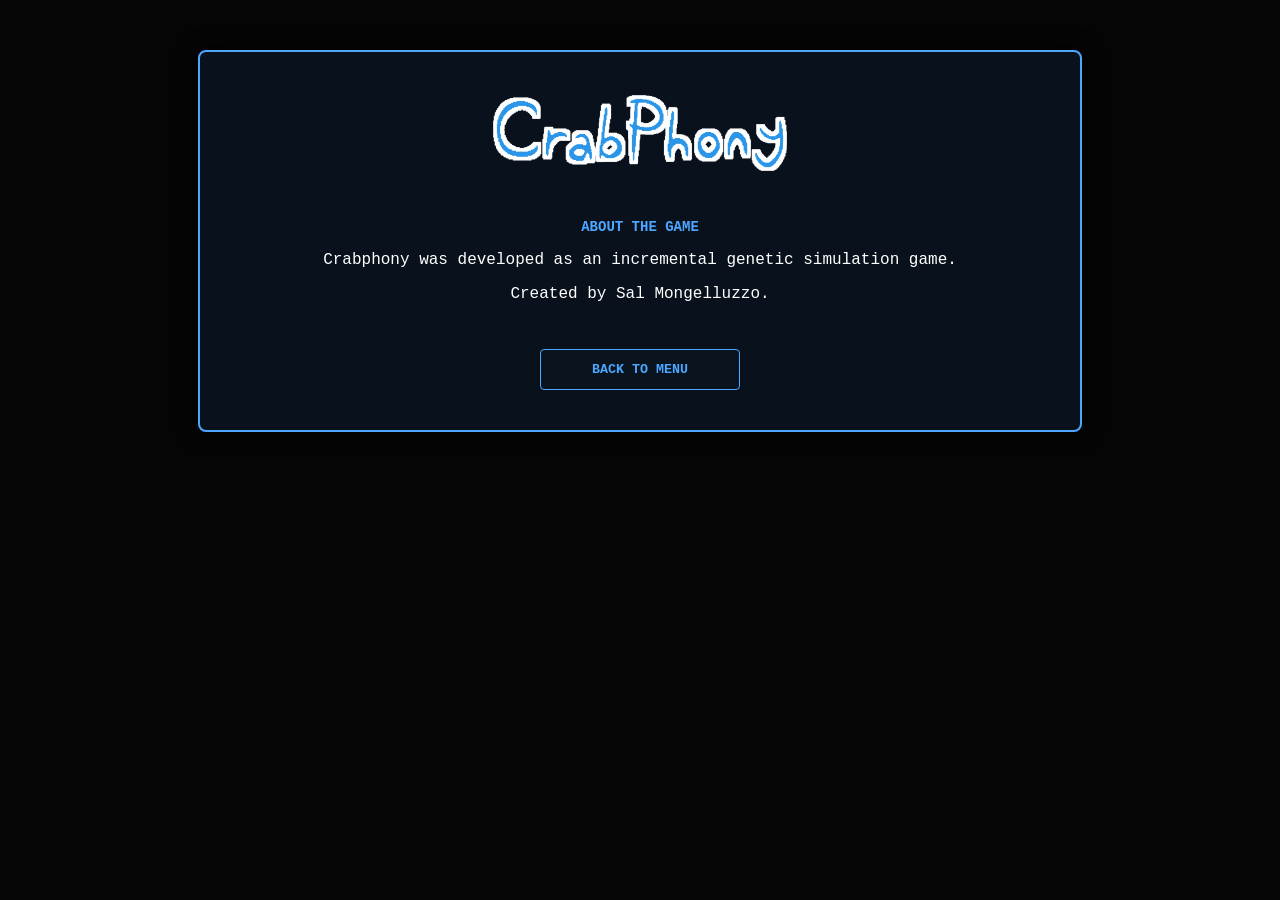
==== about.html @ 5669800d "Add files via upload" ====
<!DOCTYPE html>
<html lang="en">
<head>
    <meta charset="UTF-8">
    <meta name="viewport" content="width=device-width, initial-scale=1.0">
    <title>About | Crabphony</title>
    <link rel="stylesheet" href="style.css">
    <style>
        .page-content {
            background: rgba(10, 20, 30, 0.95);
            border: 2px solid #4da6ff;
            border-radius: 8px;
            padding: 40px;
            max-width: 800px;
            margin: 50px auto;
            text-align: center;
            box-shadow: 0 0 20px rgba(0,0,0,0.8);
        }
    </style>
</head>
<body style="background-image: url('background.gif'); background-size: cover;">
    
    <div class="page-content">
        <img src="crabphony.png" alt="Crabphony" style="max-width: 300px; margin-bottom: 20px;">
        <h2>About The Game</h2>
        
        <p>Crabphony was developed as an incremental genetic simulation game.</p>
        <p>Created by Sal Mongelluzzo.</p>

        <button onclick="window.location.href='/'" style="max-width: 200px; margin-top: 30px;">BACK TO MENU</button>
    </div>

</body>
</html>
---- style.css ----
/* --- GLOBAL RESET & LAYOUT --- */
html, body {
    margin: 0; 
    padding: 0;
    width: 100vw; 
    height: 100vh;
    overflow: hidden; 
    background-color: #050505;
    color: white;
    font-family: 'Courier New', Courier, monospace;
}

/* --- BOOT SCREENS --- */
#loadingScreen {
    position: absolute; top: 0; left: 0;
    width: 100vw; height: 100vh;
    background-color: #000000;
    display: flex; flex-direction: column;
    align-items: center; justify-content: center;
    z-index: 100;
}

#loadingCrab {
    width: 80px;
    image-rendering: pixelated;
    margin-bottom: 20px;
    animation: loadingRainbow 2s linear infinite;
}

@keyframes loadingRainbow {
    0% { filter: hue-rotate(0deg) saturate(3); }
    100% { filter: hue-rotate(360deg) saturate(3); }
}

.loader-bar {
    width: 250px; height: 10px;
    border: 2px solid #ffffff;
    border-radius: 4px; overflow: hidden;
}

.loader-fill {
    height: 100%; width: 0%;
    background-color: #ffffff;
    animation: fillBar 1.5s ease-in-out forwards;
}

@keyframes fillBar {
    to { width: 100%; }
}

#mainMenu {
    position: absolute; top: 0; left: 0;
    width: 100vw; height: 100vh;
    background-image: url('background.gif');
    background-size: cover; background-position: center bottom;
    display: flex; flex-direction: column;
    align-items: center; justify-content: center;
    z-index: 50;
    box-shadow: inset 0 0 150px rgba(0,0,0,0.8);
}

/* Menu Logo Styling */
#menuLogo {
    width: 80%;
    max-width: 600px;
    margin-bottom: 40px;
    filter: drop-shadow(4px 4px 0px #0a141e) drop-shadow(0 0 20px rgba(77,166,255,0.5));
}

.menu-buttons {
    display: flex; flex-direction: column; gap: 15px; width: 250px;
}

/* --- MAIN GAME LAYER --- */
#gameLayer {
    width: 100vw; height: 100vh;
    flex-direction: row; 
}

/* --- SIDEBAR SHOP --- */
#shop {
    width: 350px; min-width: 350px; height: 100vh;
    background: rgba(10, 20, 30, 0.95);
    border-right: 2px solid #4da6ff; padding: 20px; 
    box-sizing: border-box; overflow-y: auto; 
    z-index: 10; box-shadow: 5px 0 15px rgba(0, 0, 0, 0.5);
}

/* Sidebar Logo Styling */
#sidebarLogo {
    width: 100%;
    max-width: 280px;
    display: block;
    margin: 0 auto 10px auto;
    padding-bottom: 15px;
    border-bottom: 2px solid #4da6ff;
}

/* --- THE TANK CANVAS --- */
#gameCanvas {
    flex-grow: 1; min-width: 0; height: 100vh; 
    display: block; cursor: crosshair;
    background-image: url('background.gif');
    background-size: cover; background-position: center bottom;
    background-repeat: no-repeat; background-color: #0a3c59; 
}

/* --- HUD & UI OVERLAYS --- */
#ui {
    position: absolute; top: 20px; left: 370px; 
    z-index: 5; pointer-events: none; 
    background: rgba(0, 0, 0, 0.6); padding: 15px; 
    border-radius: 8px; border-left: 4px solid #ffcc00;
}

#crabKey {
    position: absolute; bottom: 20px; left: 370px; 
    background: rgba(5, 20, 30, 0.9);
    border: 1px solid #4da6ff; border-radius: 8px;
    padding: 12px; display: flex; flex-wrap: wrap;
    max-width: calc(100% - 400px); gap: 15px;
    pointer-events: none; font-size: 10px;
}

/* --- TYPOGRAPHY & BUTTONS --- */
h2 { color: #4da6ff; text-transform: uppercase; margin-top: 20px; font-size: 14px; }

button {
    width: 100%; background: #0a141e; border: 1px solid #4da6ff;
    color: #4da6ff; padding: 12px; font-weight: bold; 
    cursor: pointer; border-radius: 4px; font-family: inherit; transition: all 0.2s;
}

/* Standard Blue Hover for most buttons (including Harvest) */
button:hover:not(:disabled) { background: #4da6ff; color: #050505; box-shadow: 0 0 10px #4da6ff; }
button:disabled { border-color: #222; color: #444; cursor: not-allowed; background: #050505; }

/* Specific Overrides */
#btnHardReset { border-color: #ff4d4d; color: #ff4d4d; }
#btnHardReset:hover:not(:disabled) { background: #ff4d4d; color: white; box-shadow: 0 0 10px #ff4d4d; }

#btnPrestige { border-color: #ffcc00; color: #ffcc00; }
#btnPrestige:hover:not(:disabled) { background: #ffcc00; color: black; box-shadow: 0 0 10px #ffcc00; }

#harvestSelect { width: 100%; margin-bottom: 12px; padding: 10px; background: #000; color: #4da6ff; border: 1px solid #4da6ff; font-family: inherit; font-weight: bold; border-radius: 4px; }

/* --- UTILS --- */
.key-item { display: flex; flex-direction: column; align-items: center; text-align: center; color: white; }
#shop::-webkit-scrollbar { width: 6px; }
#shop::-webkit-scrollbar-track { background: #050505; }
#shop::-webkit-scrollbar-thumb { background: #4da6ff; border-radius: 10px; }
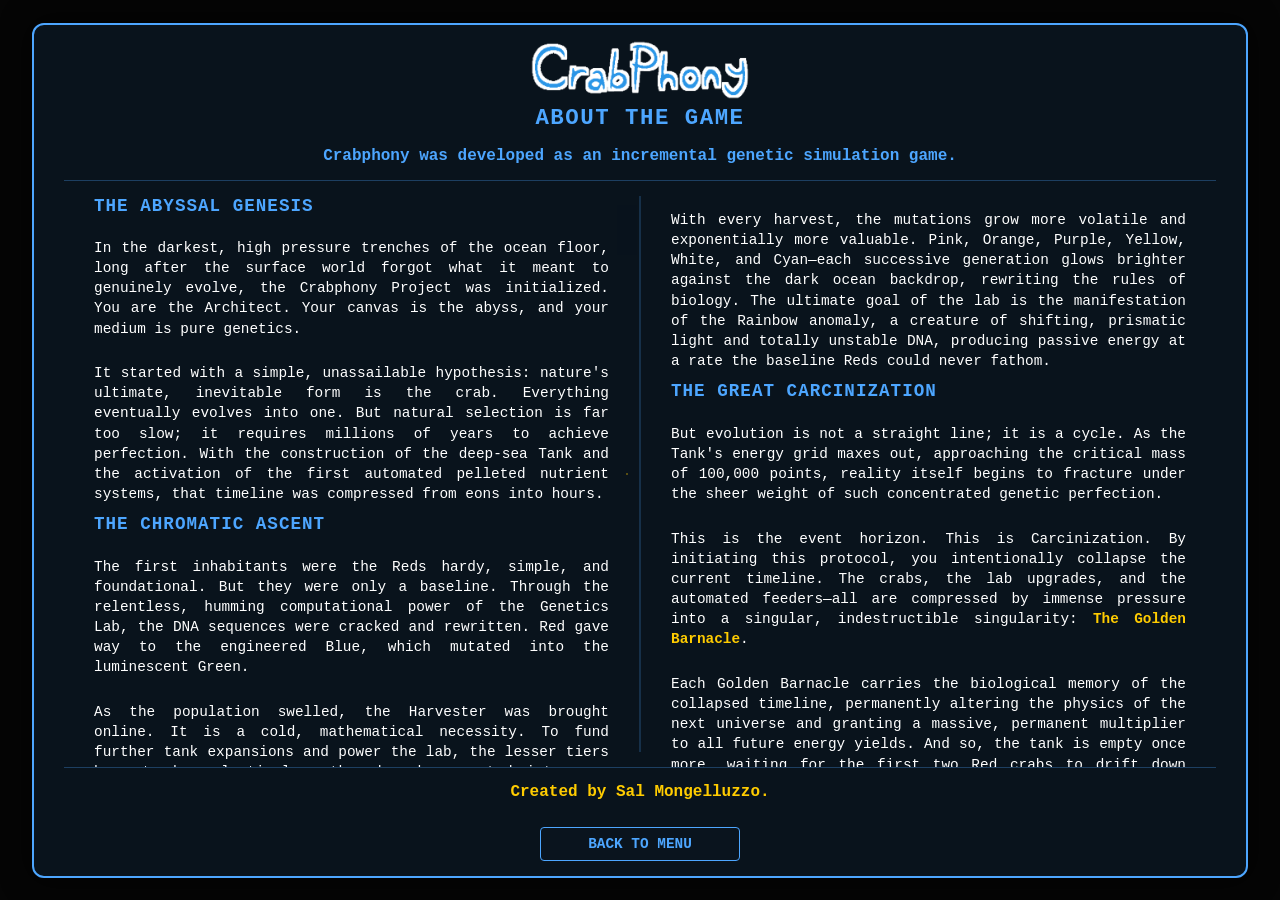
==== commit 2863e9b4: "Add files via upload" ====
--- a/about.html
+++ b/about.html
@@ -6,28 +6,150 @@
     <title>About | Crabphony</title>
     <link rel="stylesheet" href="style.css">
     <style>
+        body {
+            background-image: url('background.gif');
+            background-size: cover;
+            background-attachment: fixed;
+            margin: 0;
+            display: flex;
+            justify-content: center;
+            align-items: center;
+            min-height: 100vh;
+            overflow: hidden; 
+        }
+
         .page-content {
-            background: rgba(10, 20, 30, 0.95);
+            background: rgba(10, 20, 30, 0.96);
             border: 2px solid #4da6ff;
-            border-radius: 8px;
-            padding: 40px;
-            max-width: 800px;
-            margin: 50px auto;
+            border-radius: 12px;
+            padding: 15px 30px;
+            width: 95vw;
+            max-width: 1400px;
+            height: 95vh;
+            display: flex;
+            flex-direction: column;
+            align-items: center;
+            box-shadow: 0 0 30px rgba(0,0,0,0.9);
+            color: #ffffff;
+            box-sizing: border-box;
+            overflow: hidden;
+        }
+        
+        .intro-text {
+            font-weight: bold;
+            font-size: 1em;
+            margin-bottom: 10px;
             text-align: center;
-            box-shadow: 0 0 20px rgba(0,0,0,0.8);
+            color: #4da6ff;
+        }
+
+        .book-container {
+            display: flex;
+            width: 100%;
+            flex-grow: 1;
+            gap: 0;
+            border-top: 1px solid rgba(77, 166, 255, 0.3);
+            border-bottom: 1px solid rgba(77, 166, 255, 0.3);
+            padding: 15px 0;
+            margin: 5px 0;
+            overflow: hidden;
+        }
+
+        .page {
+            flex: 1;
+            text-align: left;
+            padding: 0 30px;
+            box-sizing: border-box;
+            display: flex;
+            flex-direction: column;
+        }
+
+        .page.left {
+            border-right: 2px solid rgba(77, 166, 255, 0.2);
+            position: relative;
+        }
+
+        .page.left::after {
+            content: "";
+            position: absolute;
+            top: 10px;
+            bottom: 10px;
+            right: 2px;
+            width: 20px;
+            background-image: 
+                radial-gradient(circle, rgba(255,204,0,0.4) 1px, transparent 1px),
+                radial-gradient(circle, rgba(255,204,0,0.4) 1px, transparent 1px);
+            background-position: center top, center bottom;
+            background-repeat: no-repeat;
+            opacity: 0.5;
+        }
+
+        .book-container h3 {
+            color: #4da6ff;
+            font-size: 1.1em;
+            margin-top: 0;
+            margin-bottom: 8px;
+            text-transform: uppercase;
+            letter-spacing: 1px;
+        }
+
+        .book-container p {
+            line-height: 1.4;
+            margin-bottom: 10px;
+            font-size: 0.9em;
+            font-weight: normal;
+            text-align: justify;
+        }
+
+        .credits-text {
+            font-weight: bold;
+            font-size: 1em;
+            color: #ffcc00;
+            margin-top: 10px;
+        }
+
+        button {
+            margin-top: 10px;
+            width: 200px;
+            cursor: pointer;
+            padding: 8px;
+            font-size: 0.9em;
         }
     </style>
 </head>
-<body style="background-image: url('background.gif'); background-size: cover;">
+<body>
     
     <div class="page-content">
-        <img src="crabphony.png" alt="Crabphony" style="max-width: 300px; margin-bottom: 20px;">
-        <h2>About The Game</h2>
+        <img src="crabphony.png" alt="Crabphony" style="max-height: 60px; margin-bottom: 5px;">
         
-        <p>Crabphony was developed as an incremental genetic simulation game.</p>
-        <p>Created by Sal Mongelluzzo.</p>
+        <h2 style="font-weight: bold; font-size: 1.4em; margin: 0; text-transform: uppercase; letter-spacing: 1.5px;">About The Game</h2>
+        <p class="intro-text">Crabphony was developed as an incremental genetic simulation game.</p>
+        
+        <div class="book-container">
+            <div class="page left">
+                <h3>The Abyssal Genesis</h3>
+                <p>In the darkest, high pressure trenches of the ocean floor, long after the surface world forgot what it meant to genuinely evolve, the Crabphony Project was initialized. You are the Architect. Your canvas is the abyss, and your medium is pure genetics.</p>
+                <p>It started with a simple, unassailable hypothesis: nature's ultimate, inevitable form is the crab. Everything eventually evolves into one. But natural selection is far too slow; it requires millions of years to achieve perfection. With the construction of the deep-sea Tank and the activation of the first automated pelleted nutrient systems, that timeline was compressed from eons into hours.</p>
 
-        <button onclick="window.location.href='/'" style="max-width: 200px; margin-top: 30px;">BACK TO MENU</button>
+                <h3>The Chromatic Ascent</h3>
+                <p>The first inhabitants were the Reds hardy, simple, and foundational. But they were only a baseline. Through the relentless, humming computational power of the Genetics Lab, the DNA sequences were cracked and rewritten. Red gave way to the engineered Blue, which mutated into the luminescent Green.</p>
+                
+                <p>As the population swelled, the Harvester was brought online. It is a cold, mathematical necessity. To fund further tank expansions and power the lab, the lesser tiers have to be selectively gathered and converted into raw, usable energy points.</p>
+            </div>
+
+            <div class="page right">
+                <p>With every harvest, the mutations grow more volatile and exponentially more valuable. Pink, Orange, Purple, Yellow, White, and Cyan—each successive generation glows brighter against the dark ocean backdrop, rewriting the rules of biology. The ultimate goal of the lab is the manifestation of the Rainbow anomaly, a creature of shifting, prismatic light and totally unstable DNA, producing passive energy at a rate the baseline Reds could never fathom.</p>
+
+                <h3>The Great Carcinization</h3>
+                <p>But evolution is not a straight line; it is a cycle. As the Tank's energy grid maxes out, approaching the critical mass of 100,000 points, reality itself begins to fracture under the sheer weight of such concentrated genetic perfection.</p>
+                <p>This is the event horizon. This is Carcinization. By initiating this protocol, you intentionally collapse the current timeline. The crabs, the lab upgrades, and the automated feeders—all are compressed by immense pressure into a singular, indestructible singularity: <span style="color: #ffcc00; font-weight: bold;">The Golden Barnacle</span>.</p>
+                <p>Each Golden Barnacle carries the biological memory of the collapsed timeline, permanently altering the physics of the next universe and granting a massive, permanent multiplier to all future energy yields. And so, the tank is empty once more, waiting for the first two Red crabs to drift down into the dark. Faster, stronger, and ever closer to the perfect, ultimate Crabphony.</p>
+            </div>
+        </div>
+
+        <p class="credits-text">Created by Sal Mongelluzzo.</p>
+
+        <button onclick="window.location.href='index.html'">BACK TO MENU</button>
     </div>
 
 </body>
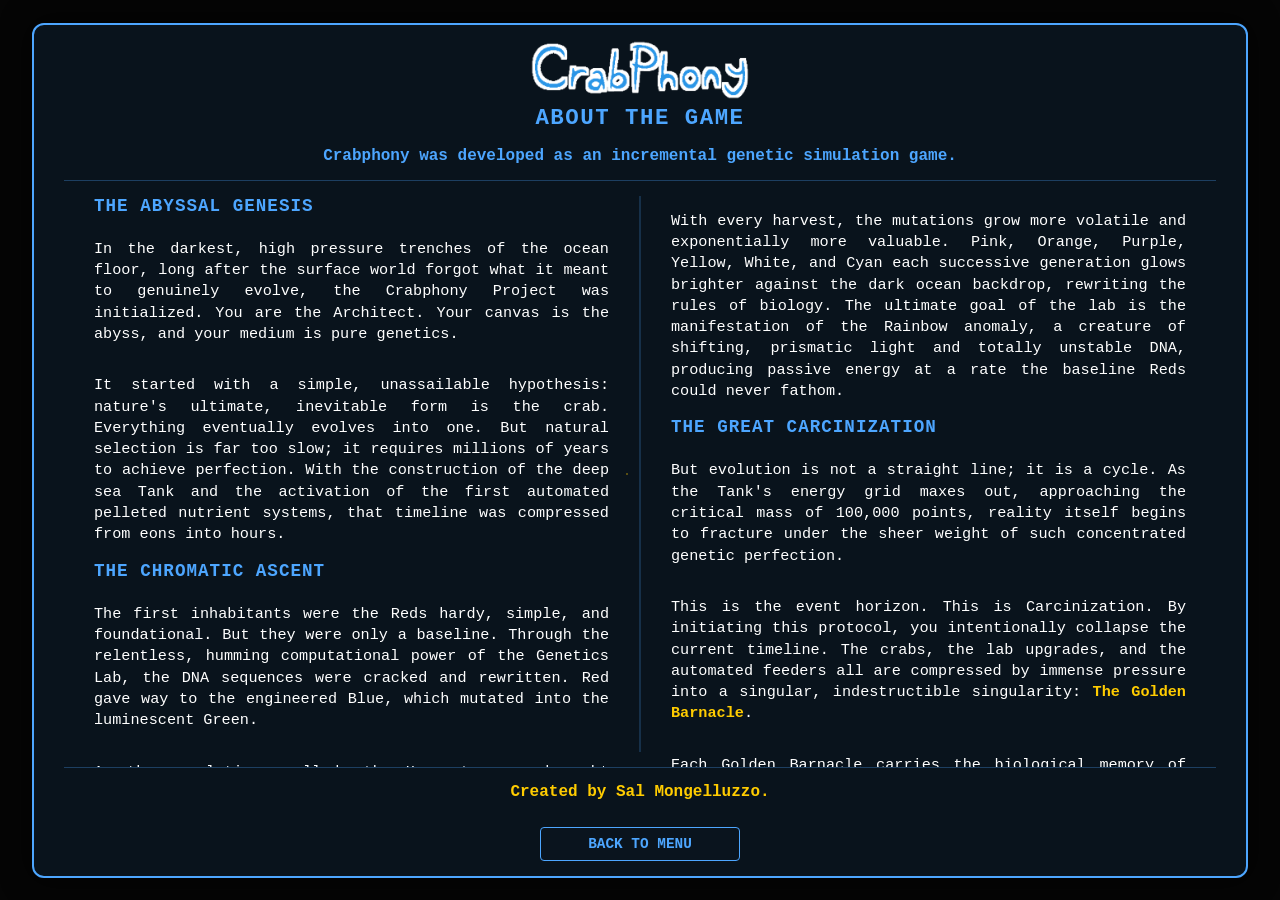
==== commit c156bcc3: "Add files via upload" ====
--- a/about.html
+++ b/about.html
@@ -32,7 +32,6 @@
             box-shadow: 0 0 30px rgba(0,0,0,0.9);
             color: #ffffff;
             box-sizing: border-box;
-            overflow: hidden;
         }
         
         .intro-text {
@@ -43,6 +42,7 @@
             color: #4da6ff;
         }
 
+        /* The scrollable "Box" for the story */
         .book-container {
             display: flex;
             width: 100%;
@@ -52,7 +52,27 @@
             border-bottom: 1px solid rgba(77, 166, 255, 0.3);
             padding: 15px 0;
             margin: 5px 0;
-            overflow: hidden;
+            
+            /* SCROLLING LOGIC */
+            overflow-y: auto; 
+            overflow-x: hidden;
+        }
+
+        /* Custom Scrollbar Styling */
+        .book-container::-webkit-scrollbar {
+            width: 8px;
+        }
+        .book-container::-webkit-scrollbar-track {
+            background: rgba(10, 20, 30, 0.5);
+            border-radius: 10px;
+        }
+        .book-container::-webkit-scrollbar-thumb {
+            background: #4da6ff;
+            border-radius: 10px;
+            border: 2px solid rgba(10, 20, 30, 1);
+        }
+        .book-container::-webkit-scrollbar-thumb:hover {
+            background: #ffcc00; /* Turns gold on hover to match your accents */
         }
 
         .page {
@@ -69,6 +89,7 @@
             position: relative;
         }
 
+        /* Spine Motif */
         .page.left::after {
             content: "";
             position: absolute;
@@ -95,8 +116,8 @@
 
         .book-container p {
             line-height: 1.4;
-            margin-bottom: 10px;
-            font-size: 0.9em;
+            margin-bottom: 15px;
+            font-size: 0.95em;
             font-weight: normal;
             text-align: justify;
         }
@@ -129,7 +150,7 @@
             <div class="page left">
                 <h3>The Abyssal Genesis</h3>
                 <p>In the darkest, high pressure trenches of the ocean floor, long after the surface world forgot what it meant to genuinely evolve, the Crabphony Project was initialized. You are the Architect. Your canvas is the abyss, and your medium is pure genetics.</p>
-                <p>It started with a simple, unassailable hypothesis: nature's ultimate, inevitable form is the crab. Everything eventually evolves into one. But natural selection is far too slow; it requires millions of years to achieve perfection. With the construction of the deep-sea Tank and the activation of the first automated pelleted nutrient systems, that timeline was compressed from eons into hours.</p>
+                <p>It started with a simple, unassailable hypothesis: nature's ultimate, inevitable form is the crab. Everything eventually evolves into one. But natural selection is far too slow; it requires millions of years to achieve perfection. With the construction of the deep sea Tank and the activation of the first automated pelleted nutrient systems, that timeline was compressed from eons into hours.</p>
 
                 <h3>The Chromatic Ascent</h3>
                 <p>The first inhabitants were the Reds hardy, simple, and foundational. But they were only a baseline. Through the relentless, humming computational power of the Genetics Lab, the DNA sequences were cracked and rewritten. Red gave way to the engineered Blue, which mutated into the luminescent Green.</p>
@@ -138,11 +159,11 @@
             </div>
 
             <div class="page right">
-                <p>With every harvest, the mutations grow more volatile and exponentially more valuable. Pink, Orange, Purple, Yellow, White, and Cyan—each successive generation glows brighter against the dark ocean backdrop, rewriting the rules of biology. The ultimate goal of the lab is the manifestation of the Rainbow anomaly, a creature of shifting, prismatic light and totally unstable DNA, producing passive energy at a rate the baseline Reds could never fathom.</p>
+                <p>With every harvest, the mutations grow more volatile and exponentially more valuable. Pink, Orange, Purple, Yellow, White, and Cyan each successive generation glows brighter against the dark ocean backdrop, rewriting the rules of biology. The ultimate goal of the lab is the manifestation of the Rainbow anomaly, a creature of shifting, prismatic light and totally unstable DNA, producing passive energy at a rate the baseline Reds could never fathom.</p>
 
                 <h3>The Great Carcinization</h3>
                 <p>But evolution is not a straight line; it is a cycle. As the Tank's energy grid maxes out, approaching the critical mass of 100,000 points, reality itself begins to fracture under the sheer weight of such concentrated genetic perfection.</p>
-                <p>This is the event horizon. This is Carcinization. By initiating this protocol, you intentionally collapse the current timeline. The crabs, the lab upgrades, and the automated feeders—all are compressed by immense pressure into a singular, indestructible singularity: <span style="color: #ffcc00; font-weight: bold;">The Golden Barnacle</span>.</p>
+                <p>This is the event horizon. This is Carcinization. By initiating this protocol, you intentionally collapse the current timeline. The crabs, the lab upgrades, and the automated feeders all are compressed by immense pressure into a singular, indestructible singularity: <span style="color: #ffcc00; font-weight: bold;">The Golden Barnacle</span>.</p>
                 <p>Each Golden Barnacle carries the biological memory of the collapsed timeline, permanently altering the physics of the next universe and granting a massive, permanent multiplier to all future energy yields. And so, the tank is empty once more, waiting for the first two Red crabs to drift down into the dark. Faster, stronger, and ever closer to the perfect, ultimate Crabphony.</p>
             </div>
         </div>
